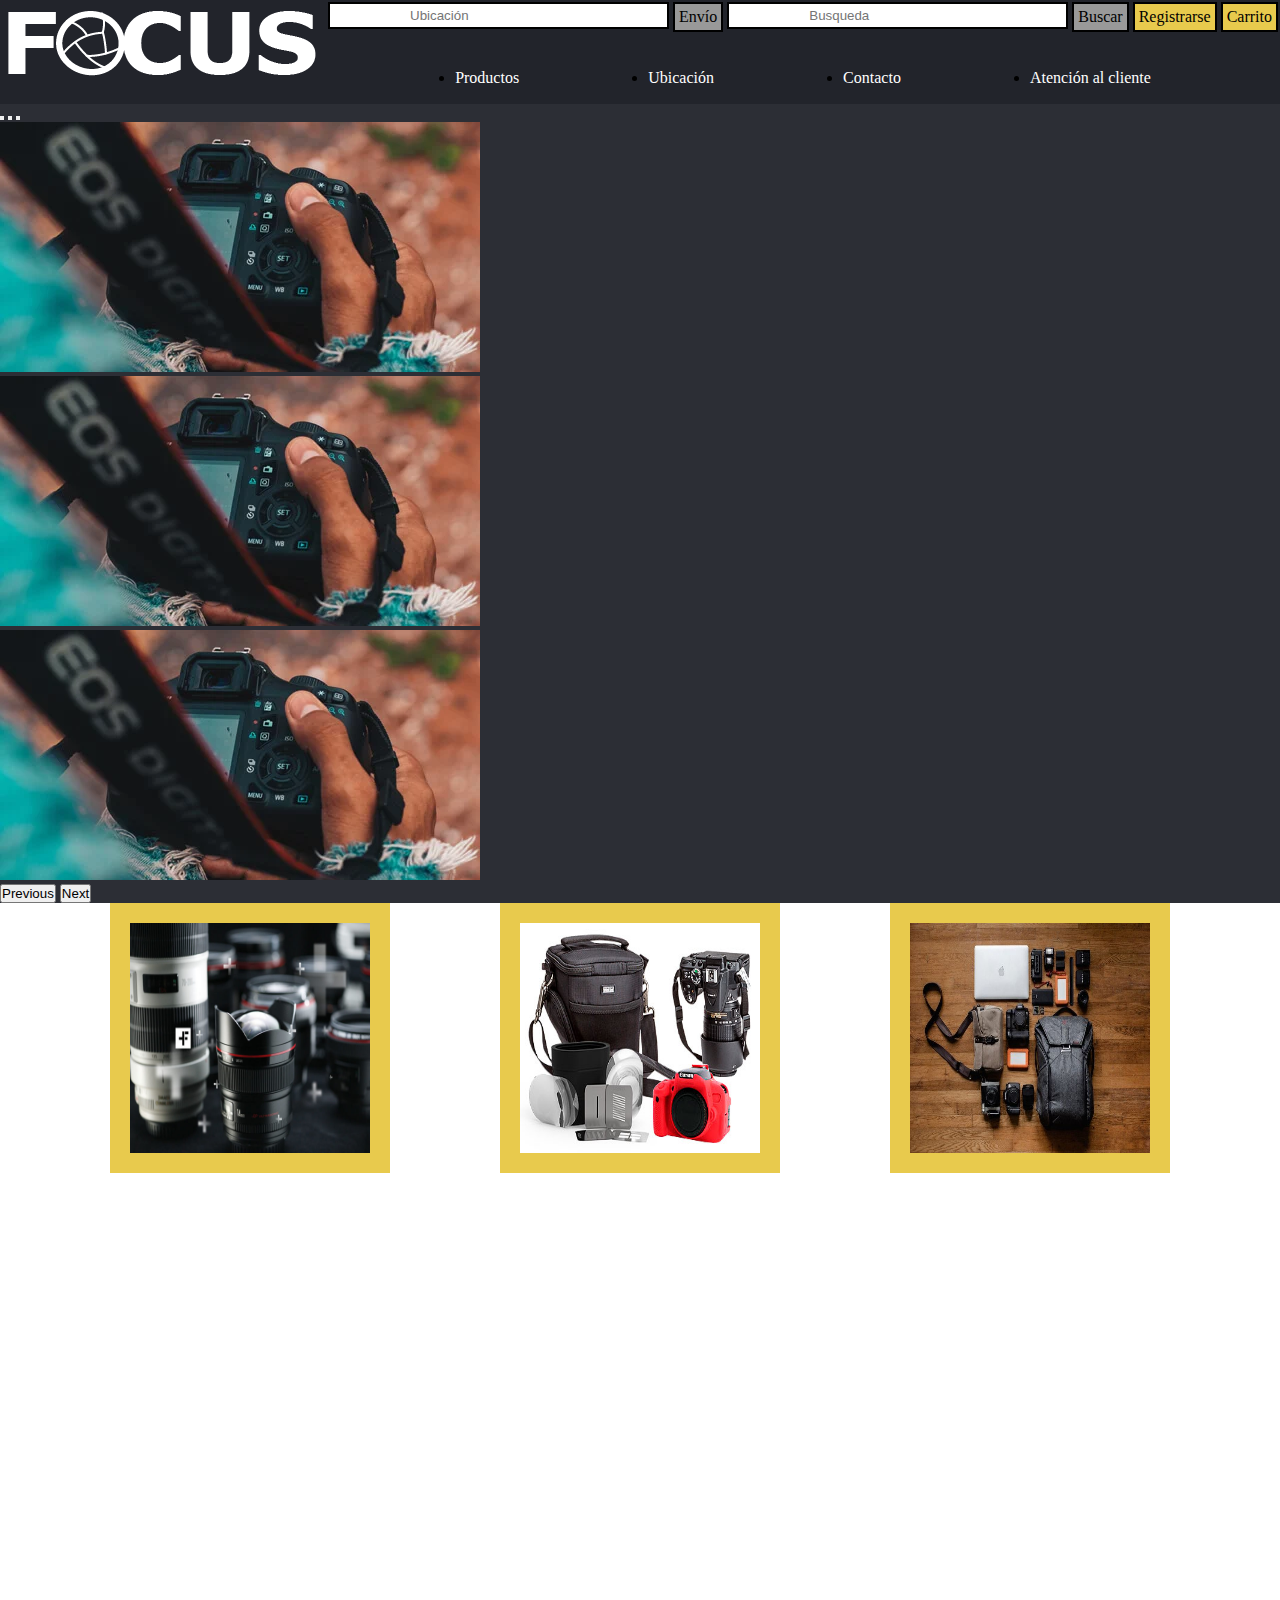
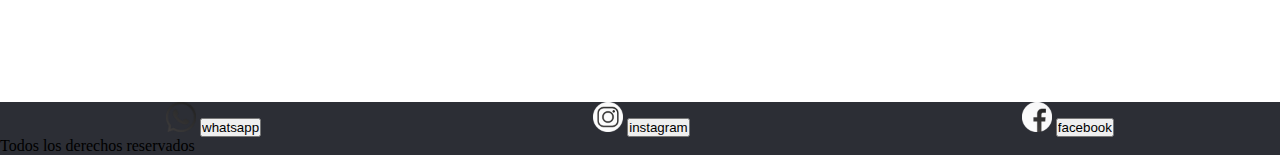
==== index.html @ 5bb4a0f7 "entrega de mi primer a repositorio local" ====
<!DOCTYPE html>
<html lang="es">
<head>
    <meta charset="UTF-8">
    <meta http-equiv="X-UA-Compatible" content="IE=edge">
    <meta name="viewport" content="width=device-width, initial-scale=1.0">
    <link href="https://cdn.jsdelivr.net/npm/bootstrap@5.3.0/dist/css/bootstrap.min.css" rel="stylesheet" integrity="sha384-9ndCyUaIbzAi2FUVXJi0CjmCapSmO7SnpJef0486qhLnuZ2cdeRhO02iuK6FUUVM" crossorigin="anonymous">
    <link rel="preconnect" href="https://fonts.googleapis.com">
    <link rel="preconnect" href="https://fonts.gstatic.com" crossorigin>
    <link href="https://fonts.googleapis.com/css2?family=Montserrat:ital,wght@0,100;0,200;0,300;0,400;0,500;0,600;0,700;1,100;1,200;1,300;1,400;1,500;1,600&display=swap" rel="stylesheet">
    <link rel="stylesheet" href="./css/style.css">
    <link rel="shortcut icon" href="./assets/ico/favicon.ico" type="image/x-icon">
    <title>Focus</title>
</head>

<body>
    <!-- TITULO Y NAV -->
    <header>
            <div id="logo"><img src="./assets/images/Logo de pag.png" alt="TITULO"></div>

            <nav id="navheader">
                    <section id="menu">

                            <div class="envio">
                                <input type="text" name="" id="busqueda" placeholder="Ubicación">
                                <label for="ubicacion" type="button" value="envio">Envío</label>
                            
                                <input type="text" name="" id="busqueda" placeholder="Busqueda">
                                <label for="busqueda" type="button" value="buscar">Buscar</label>             
                           
                                <label class="registrar" for="regristarse" type="button" value="registrarse">Registrarse</label>

                                <label class="registrar" for="compra" type="button" value="compra">Carrito</label>
                            </div>

                    </section>
                    
                    <section>
                            <div class="menudenav">
                                <ul id="menudenav1">
                                    <li><a href="./pages/Productos.html">Productos</a></li>
                                    <li><a href="./pages/Ubicacion.html">Ubicación</a></li>
                                    <li><a href="./pages/contacto.html">Contacto</a></li>
                                    <li><a href="./pages/Atencionalcliente.html">Atención al cliente</a></li>
                                </ul>
                            </div> 

                    </section>                    
            </nav>
    </header>

<!-- CIERRE DE TITULO Y NAV     -->

<!-- INICIA LA INFO -->
<main>
    <section id="seccion1">
       <div>
        <div id="carouselExampleIndicators" class="carousel slide">
          <div class="carousel-indicators">
            <button type="button" data-bs-target="#carouselExampleIndicators" data-bs-slide-to="0" class="active" aria-current="true" aria-label="Slide 1"></button>
            <button type="button" data-bs-target="#carouselExampleIndicators" data-bs-slide-to="1" aria-label="Slide 2"></button>
            <button type="button" data-bs-target="#carouselExampleIndicators" data-bs-slide-to="2" aria-label="Slide 3"></button>
          </div>
          <div class="carousel-inner">
            <div class="carousel-item active">
              <img src="./assets/images/camara.webp" class="img-fluid rounded mx-auto d-block" alt="...">
            </div>
            <div class="carousel-item">
              <img src="./assets/images/camara.webp" class="img-fluid rounded mx-auto d-block" alt="...">
            </div>
            <div class="carousel-item">
              <img src="./assets/images/camara.webp" class="img-fluid rounded mx-auto d-block" alt="...">
            </div>
          </div>
          <button class="carousel-control-prev" type="button" data-bs-target="#carouselExampleIndicators" data-bs-slide="prev">
            <span class="carousel-control-prev-icon" aria-hidden="true"></span>
            <span class="visually-hidden">Previous</span>
          </button>
          <button class="carousel-control-next" type="button" data-bs-target="#carouselExampleIndicators" data-bs-slide="next">
            <span class="carousel-control-next-icon" aria-hidden="true"></span>
            <span class="visually-hidden">Next</span>
          </button>
        </div>
       </div>
    </section>

    <section id="seccion2">
            <div id="seccion22">
              <img class="foto" src="./assets/images2/camara5.jpg" alt="">
              <img class="foto" src="./assets/images2/camara6.jpg" alt="">
              <img class="foto" src="./assets/images2/camara7.jpg" alt="">
            </div>
    </section>
</main>

<!-- FINALIZA LA INFO -->

<!-- INICIA EL FOOTER -->
   <footer>
      <div id="redsocial">
        <div class="red"> 
          <img src="./assets/images/wsp.png" alt="whatsapp">
          <label for="ws"></label>
          <input type="button" name="ws" id="contacto" value="whatsapp">
      </div>
      <div class="red"> 
          <img src="./assets/images/insta.png" alt="instagram">
          <label for="insta"></label>
          <input type="button" name="insta" id="contacto" value="instagram">
      </div>
      <div class="red"> 
          <img src="./assets/images/face.png" alt="facebook">
          <label for="face"></label>
          <input type="button" name="face" id="contacto" value="facebook">
      </div>
      </div>
     <p class="inline">Todos los derechos reservados</p> 
   </footer>

   <script src="https://cdn.jsdelivr.net/npm/bootstrap@5.3.0/dist/js/bootstrap.bundle.min.js" integrity="sha384-geWF76RCwLtnZ8qwWowPQNguL3RmwHVBC9FhGdlKrxdiJJigb/j/68SIy3Te4Bkz" crossorigin="anonymous">
   </script>
</body>
</html>
---- css/style.css ----
*{
    margin: 0;
    padding: 0;
    box-sizing: border-box;
}

body{
    height: 100vh;
    display: grid;
    grid-template-rows: 0.3fr 1fr 0.5fr;
    grid-template-columns:  3fr;
    grid-template-areas: 
    "header"
    "main"
    "footer";

}

header{
    background-color: #22242B;
    grid-area: header;
    position: sticky;
    z-index: 2;

    display: flex;
    flex-direction: row ;
    flex-wrap: nowrap;
    justify-content: flex-start;
    align-items: start;
    
}

#logo{
    background-color: #22242B;
    flex-grow: 1;
}


#navheader{
    background-color: #22242B;
    flex-grow: 0;
}

#menu .envio{
    display: flex;
    flex-direction: row;
    flex-wrap: nowrap;
    justify-content: space-evenly;
    align-items: start; 

}

#menu .envio input{
    list-style-type: none;
    background-color: white;
    margin: 2px;
    padding: 4px 80px;
    border: 2px solid black;
}

#menu .envio label{
    list-style-type: none;
    background-color: #999999;
    margin: 2px;
    padding: 4px;
    border: 2px solid black;
}

#menu .envio .registrar{
    background-color: #E8CA4D;
}

#menu .menudenav{
    background-color: #22242B;
    color: white;
    flex-grow: 1;
}

#menudenav1{
    display: flex;
    flex-direction: row;
    flex-wrap: nowrap;
    justify-content: space-evenly;
    align-items: flex-start;
    margin: 35px 0px 0px 0px;
}

#menudenav1 li a{
    color: white;
    list-style-type: none;
    text-decoration: none;
}




/* ACA FINALIZA EL HEADER */




main{
    height: 100%;
    background-color: #2C2E35;
    grid-area: main;
    display: grid;
    grid-template-rows: repeat(2, 1fr);
    grid-template-columns: 1fr;
    grid-template-areas: 
    "seccion1"
    "seccion2";
    grid-row-gap: 10 px;
}

#seccion1{
    grid-area: seccion1;
    background-color: #2C2E35;

}


#seccion2{
    grid-area: seccion2;
    background-color: white;

}

#seccion22{
    display: flex;
    flex-direction: row;
    flex-wrap: nowrap;
    justify-content: space-evenly;
    align-items: center;
}

#seccion22 .foto{
    height: 270px;
    width: 280px;
    border: 20px solid #E8CA4D;
}



/* ACA FINLAIZA EL MAIN */

 footer{
    grid-area: footer;
    background-color: #2C2E35;
    
}

#redsocial{
    display: flex;
    flex-direction: row;
    flex-wrap: nowrap;
    justify-content: space-around;
    align-items: center;
}

#redsocial .red img{
    height: 30px;
    width: 30px;
}



/* ACA FINALIZA EL FOOT */

/* FINALIZA INDEX */





/* PRODUCTO */

#body{
    height: 100vh;
    display: grid;
    grid-template-rows: 0.3fr 1fr 0.5fr;
    grid-template-columns: repeat(3, 1fr);
    grid-template-areas: 
    "header header header"
    "mainproduc mainproduc mainproduc"
    "footer footer footer";
}




/* INICIA MAIN */





#mainproduc{
    background-color: white;
    grid-area: mainproduc;

    display: grid;
    grid-template-rows: 1fr 1fr;
    grid-template-columns: repeat(3, 1fr);
    grid-template-areas: 
    "navP sectionnavP sectionnavP1"
    "navP sectionnavP sectionnavP1";
}

#navP{
    background-color: #999999;
    grid-area: navP;
}

#navP div{
    color: white;
    list-style-type: none;
    text-align: center;
}

#navP div ul{
    color: white;
    text-decoration: none;
    list-style-type: none;
    text-align: center;
}

#sectionnavP{
    background-color: #E8CA4D;
    grid-area: sectionnavP;
}

#producto2{
    display: flex;
    flex-direction: row;
    flex-wrap: nowrap;
    justify-content: flex-start;
    align-items: center;
    align-content: space-evenly;
}

#producto2 .producto3{
    height: 150px;
    width: 100px;
}

#producto2 .producto3 li{
    list-style-type: none;
    text-decoration: none;
}


#sectionnavP1{
    background-color: #22242B;
    grid-area: sectionnavP1;
}


/* FINALIZA PRODUCTO */





/* INICIA UBICACION */
#bodyubi{
    height: 100vh;
    display: grid;
    grid-template-rows: 0.3fr 1fr 0.5fr;
    grid-template-columns: repeat(3, 1fr);
    grid-template-areas: 
    "header header header"
    "ubicacion ubicacion ubicacion"
    "footer footer footer";
}




#ubicacion{
    background-color: white;
    grid-area: ubicacion;

    display: grid;
    grid-template-rows: 1fr 1fr;
    grid-template-columns: repeat(3, 1fr);
    grid-template-areas: 
    "navU ubi ubi"
    "navU ubi ubi";
}


#navU{
    grid-area: navU;
}


#ubi{
    background-color: #999999;
    grid-area: ubi;
    
}

#ubi p{
    text-align: center;
    margin-top: 50px;

}






/* INICIA ATENCION AL CLIENTE */

#atencion{
    list-style-type: none;
    margin: 20px 10px;
}

.at{
    background-color: #2C2E35;
    color: white;
}


.ate{
    list-style-type: none;
    margin: 10px 0px;
    color: white;
}


.ate1{
    list-style-type: none;
    margin: 10px 0px;
    color: white;
}

.ate2{
    list-style-type: none;
    text-align: top;
    color: white;
}

.ate3{
    list-style-type: none;
    text-align: start;
    background-color: #E8CA4D;
    width: 300px;
    height: 200px;
    margin: 5px 0px 10px 10px;
}


.ate4{
    background-color: #2C2E35;
    color: white;
    margin: 20px 25px 5px 25px;
}
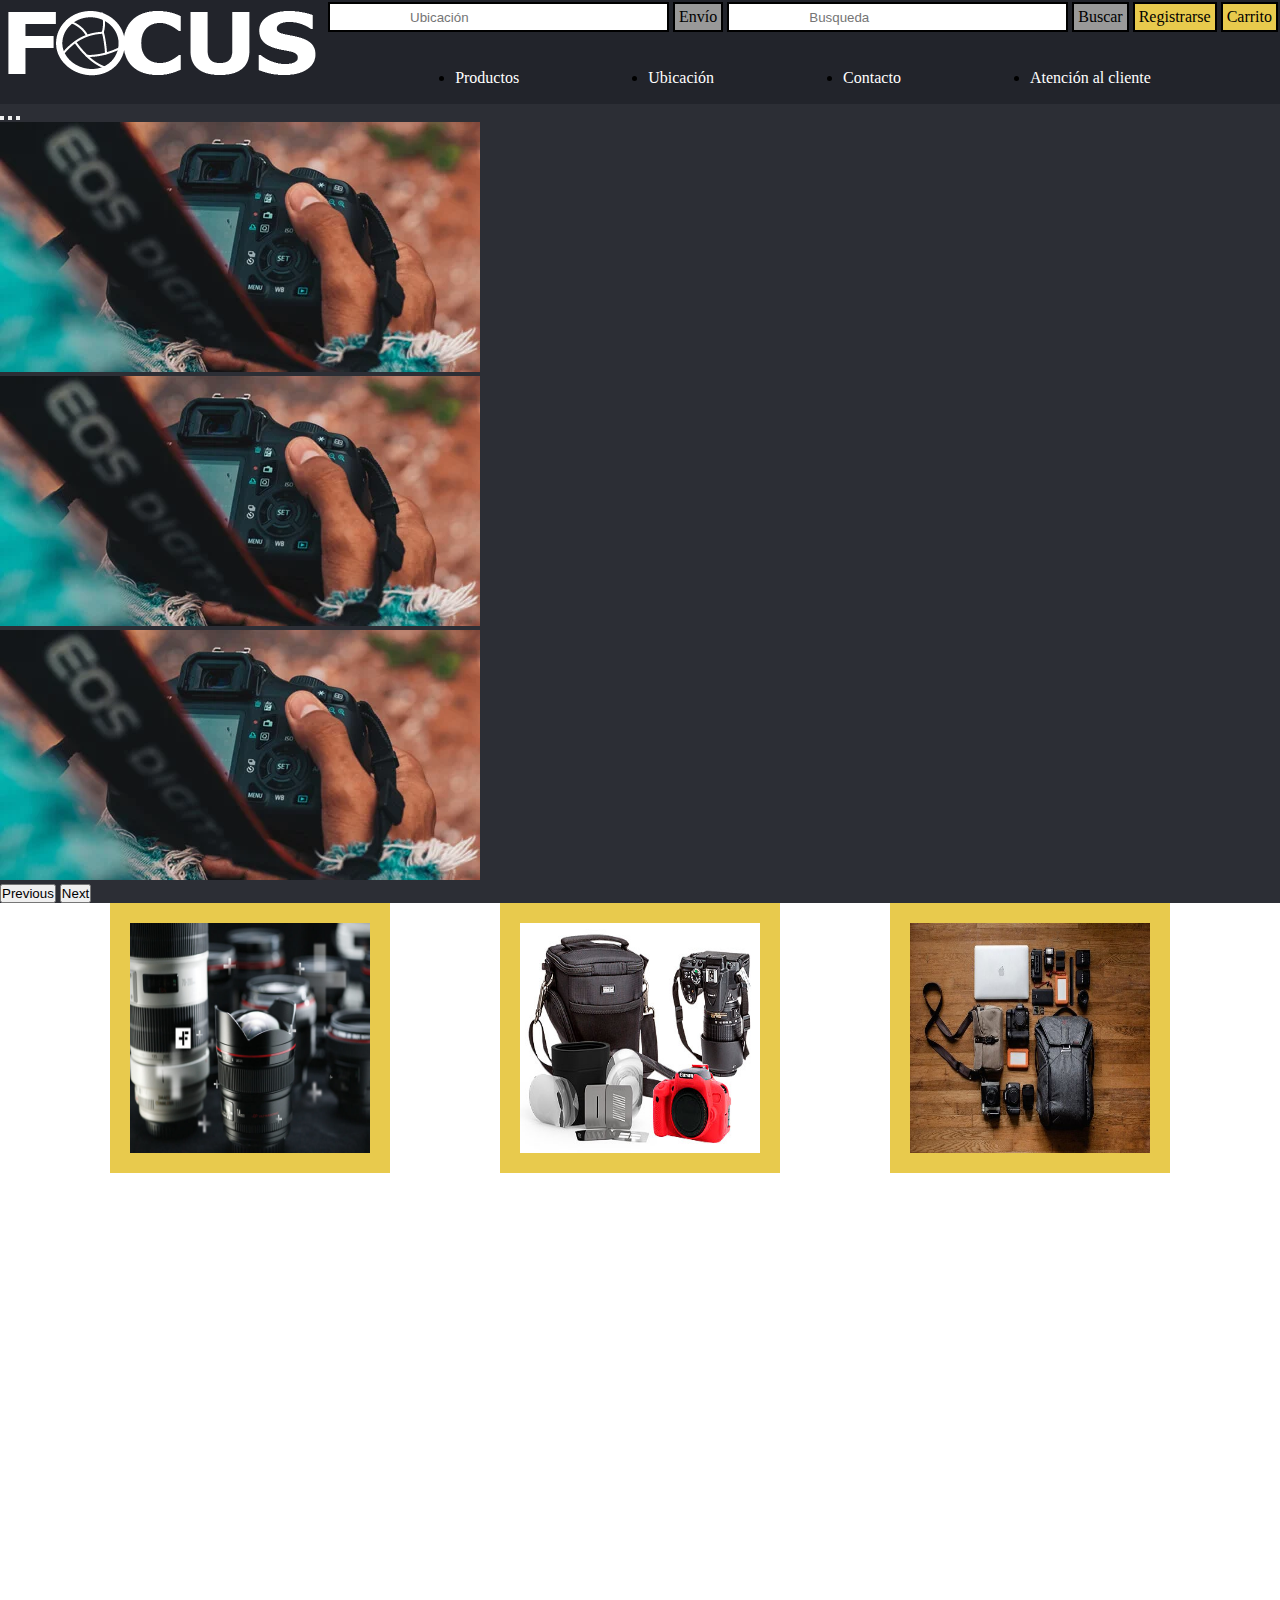
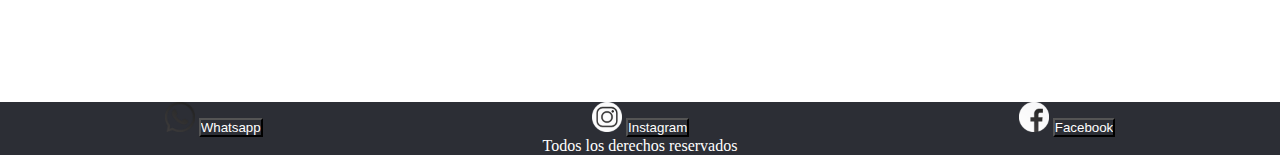
==== commit 63eabe0b: "Se modifico con responsive" ====
--- a/index.html
+++ b/index.html
@@ -101,17 +101,17 @@
         <div class="red"> 
           <img src="./assets/images/wsp.png" alt="whatsapp">
           <label for="ws"></label>
-          <input type="button" name="ws" id="contacto" value="whatsapp">
+          <input class="input" type="button" name="ws" id="contacto" value="Whatsapp">
       </div>
       <div class="red"> 
           <img src="./assets/images/insta.png" alt="instagram">
           <label for="insta"></label>
-          <input type="button" name="insta" id="contacto" value="instagram">
+          <input class="input" type="button" name="insta" id="contacto" value="Instagram">
       </div>
       <div class="red"> 
           <img src="./assets/images/face.png" alt="facebook">
           <label for="face"></label>
-          <input type="button" name="face" id="contacto" value="facebook">
+          <input class="input" type="button" name="face" id="contacto" value="Facebook">
       </div>
       </div>
      <p class="inline">Todos los derechos reservados</p> 
--- a/css/style.css
+++ b/css/style.css
@@ -8,7 +8,7 @@
     height: 100vh;
     display: grid;
     grid-template-rows: 0.3fr 1fr 0.5fr;
-    grid-template-columns:  3fr;
+    grid-template-columns: 3fr;
     grid-template-areas: 
     "header"
     "main"
@@ -19,14 +19,11 @@
 header{
     background-color: #22242B;
     grid-area: header;
-    position: sticky;
-    z-index: 2;
-
-    display: flex;
-    flex-direction: row ;
-    flex-wrap: nowrap;
-    justify-content: flex-start;
-    align-items: start;
+    display: flex;
+    flex-direction: row;
+    flex-wrap: nowrap;
+    justify-content: space-between;
+    align-items: flex-start;
     
 }
 
@@ -46,7 +43,7 @@
     flex-direction: row;
     flex-wrap: nowrap;
     justify-content: space-evenly;
-    align-items: start; 
+    align-items: flex start; 
 
 }
 
@@ -81,7 +78,7 @@
     flex-direction: row;
     flex-wrap: nowrap;
     justify-content: space-evenly;
-    align-items: flex-start;
+    align-items: flex-end;
     margin: 35px 0px 0px 0px;
 }
 
@@ -100,12 +97,11 @@
 
 
 main{
-    height: 100%;
     background-color: #2C2E35;
     grid-area: main;
     display: grid;
     grid-template-rows: repeat(2, 1fr);
-    grid-template-columns: 1fr;
+    grid-template-columns: 3fr;
     grid-template-areas: 
     "seccion1"
     "seccion2";
@@ -157,11 +153,54 @@
     align-items: center;
 }
 
+#redsocial .red .input{
+    background-color: #2C2E35;
+    color: white;
+    border-radius: 5px solid white;
+} 
+
 #redsocial .red img{
     height: 30px;
     width: 30px;
 }
 
+footer p{
+    color: white;
+    text-align: center;
+}
+
+
+
+@media (max-width: 768px){
+    main{
+        grid-template-rows: repeat(2, 1fr);
+        grid-template-columns: repeat(2,1fr);
+        grid-template-areas: 
+        "seccion1 seccion2"
+        "seccion1 seccion2";
+    }
+
+    #seccion22{
+        background-color: #2C2E35;
+        display: flex;
+        flex-direction: column;
+        flex-wrap: wrap;
+        justify-content: space-between;
+        align-items: flex-start;
+        align-content: center;
+    }
+    
+    #seccion22 .foto{
+        height: 130px;
+        width: 140px;
+        border: 20px solid #E8CA4D;
+    }
+    
+
+
+
+}
+
 
 
 /* ACA FINALIZA EL FOOT */
@@ -178,11 +217,11 @@
     height: 100vh;
     display: grid;
     grid-template-rows: 0.3fr 1fr 0.5fr;
-    grid-template-columns: repeat(3, 1fr);
-    grid-template-areas: 
-    "header header header"
-    "mainproduc mainproduc mainproduc"
-    "footer footer footer";
+    grid-template-columns: 3fr;
+    grid-template-areas: 
+    "header"
+    "mainproduc"
+    "footer";
 }
 
 
@@ -207,43 +246,45 @@
 }
 
 #navP{
-    background-color: #999999;
+    background-color: #2C2E35;
     grid-area: navP;
 }
 
-#navP div{
-    color: white;
-    list-style-type: none;
+#filtro ul{
+    color: white;
     text-align: center;
-}
-
-#navP div ul{
-    color: white;
+    display: flex;
+    flex-direction: column;
+    flex-wrap: wrap;
+    align-items: center;
+}
+
+#filtro ul li{
+    list-style-type: none;
     text-decoration: none;
-    list-style-type: none;
+}
+
+#filtro ul li a{
+    color: white;
     text-align: center;
 }
 
 #sectionnavP{
     background-color: #E8CA4D;
     grid-area: sectionnavP;
-}
-
-#producto2{
-    display: flex;
-    flex-direction: row;
-    flex-wrap: nowrap;
-    justify-content: flex-start;
+
+    display: flex;
+    flex-direction: row;
+    flex-wrap: nowrap;
+    justify-content: space-around;
     align-items: center;
-    align-content: space-evenly;
-}
+    align-content: center;
+}
+
 
 #producto2 .producto3{
-    height: 150px;
+    height: 130px;
     width: 100px;
-}
-
-#producto2 .producto3 li{
     list-style-type: none;
     text-decoration: none;
 }
@@ -253,6 +294,40 @@
     background-color: #22242B;
     grid-area: sectionnavP1;
 }
+
+
+@media (max-width: 768px){
+    #mainproduc{
+        background-color: white;
+        grid-area: mainproduc;
+    
+        display: grid;
+        grid-template-rows: repeat(3, 1fr);
+        grid-template-columns: repeat(3, 1fr);
+        grid-template-areas:
+        "navP navP navP" 
+        "sectionnavP sectionnavP sectionnavP"
+        "sectionnavP1 sectionnavP1 sectionnavP1";
+    }
+
+    #filtro ul{
+        color: white;
+        text-align: center;
+        display: flex;
+        flex-direction: row;
+        flex-wrap: nowrap;
+        align-items: center;
+    }
+}
+
+
+@media (max-width: 576px){
+    #navP{
+    background-color: black;
+    }
+}
+
+
 
 
 /* FINALIZA PRODUCTO */
